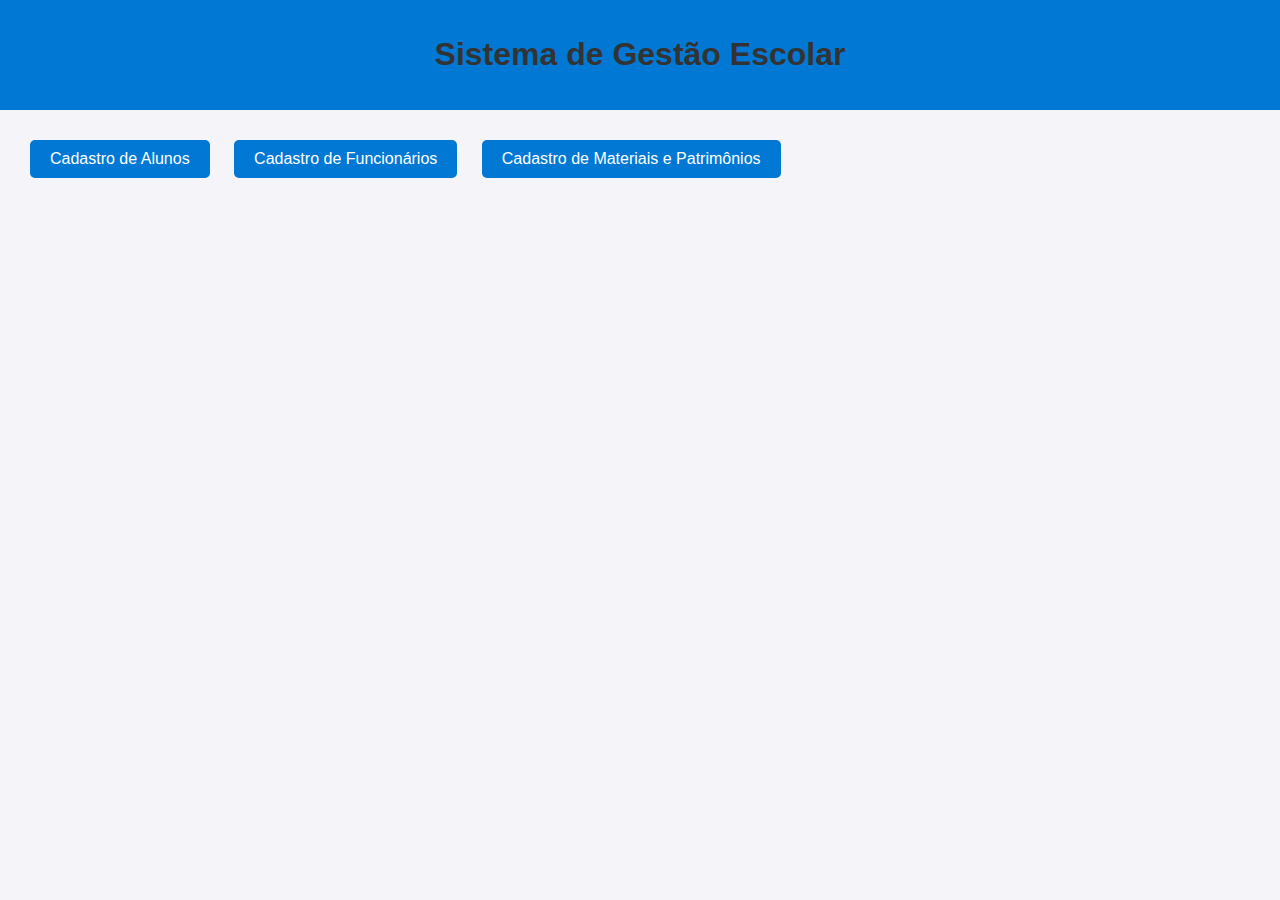
==== index.html @ a22b9ba5 "primeiro commit" ====
<!DOCTYPE html>
<html lang="pt">
<head>
  <meta charset="UTF-8">
  <meta name="viewport" content="width=device-width, initial-scale=1.0">
  <title>Gestão Escolar</title>
  <link rel="stylesheet" href="style.css">
</head>
<body>
  <header>
    <h1>Sistema de Gestão Escolar</h1>
  </header>
  <main>
    <section class="menu">
      <a href="alunos.html" class="botao">Cadastro de Alunos</a>
      <a href="funcionarios.html" class="botao">Cadastro de Funcionários</a>
      <a href="materiais-patrimonio.html" class="botao">Cadastro de Materiais e Patrimônios</a>
    </section>
  </main>
</body>
</html>
---- style.css ----
body {
    font-family: Arial, sans-serif;
    margin: 0;
    padding: 0;
    background-color: #f4f4f9;
  }
  
  header {
    background-color: #0078d4;
    color: white;
    padding: 15px;
    text-align: center;
  }
  
  main {
    padding: 20px;
  }
  
  h1, h2 {
    color: #333;
  }
  
  form {
    margin-bottom: 30px;
  }
  
  label {
    display: block;
    margin-bottom: 5px;
    font-weight: bold;
  }
  
  input, button {
    display: block;
    width: 100%;
    padding: 10px;
    margin-bottom: 15px;
    border: 1px solid #ddd;
    border-radius: 5px;
  }
  
  button {
    background-color: #0078d4;
    color: white;
    border: none;
    cursor: pointer;
  }
  
  button:hover {
    background-color: #005bb5;
  }
  
  .botao, .voltar {
    display: inline-block;
    padding: 10px 20px;
    margin: 10px;
    background-color: #0078d4;
    color: white;
    text-decoration: none;
    border-radius: 5px;
  }
  
  .botao:hover, .voltar:hover {
    background-color: #005bb5;
  }
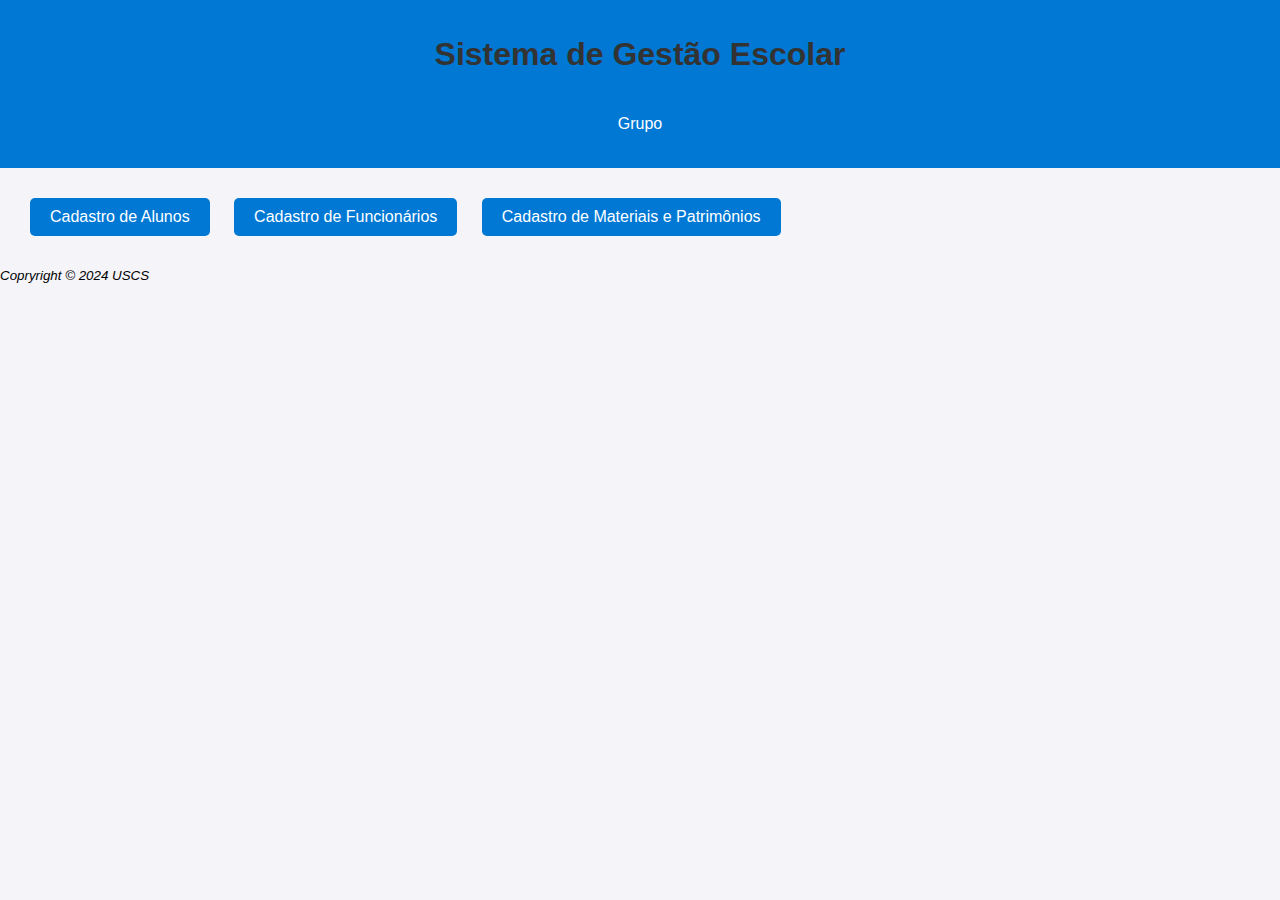
==== commit 4141424c: "alteracao alunos.html, funcionarios.html, grupo.html e css" ====
--- a/index.html
+++ b/index.html
@@ -9,6 +9,7 @@
 <body>
   <header>
     <h1>Sistema de Gestão Escolar</h1>
+    <a href="grupo.html" class="botao">Grupo</a>
   </header>
   <main>
     <section class="menu">
@@ -17,5 +18,8 @@
       <a href="materiais-patrimonio.html" class="botao">Cadastro de Materiais e Patrimônios</a>
     </section>
   </main>
+  <footer>
+    <small><i>Copryright &copy; 2024 USCS</i></small>
+</footer>
 </body>
 </html>
--- a/style.css
+++ b/style.css
@@ -63,4 +63,47 @@
   .botao:hover, .voltar:hover {
     background-color: #005bb5;
   }
+  
+  fieldset {
+    border: 1px solid #ccc;
+    border-radius: 5px;
+    padding: 10px;
+    margin-bottom: 15px;
+    display: flex;
+    gap: 15px;
+    align-items: center;
+  }
+  
+    legend {
+    font-weight: bold;
+    margin-bottom: 10px;
+  }
+  
+    fieldset label {
+    display: flex;
+    align-items: center;
+    font-size: 14px;
+    cursor: pointer;
+  }
+  
+    fieldset input[type="radio"] {
+    appearance: none;
+    width: 20px;
+    height: 20px;
+    border: 2px solid #0078d4;
+    border-radius: 50%;
+    margin-right: 5px;
+    outline: none;
+    cursor: pointer;
+    transition: background-color 0.3s, border-color 0.3s;
+  }
+  
+    fieldset input[type="radio"]:checked {
+    background-color: #000000;
+    border-color: #005bb5;
+  }
+  
+    fieldset input[type="radio"]:hover {
+    border-color: #005bb5;
+  }
   